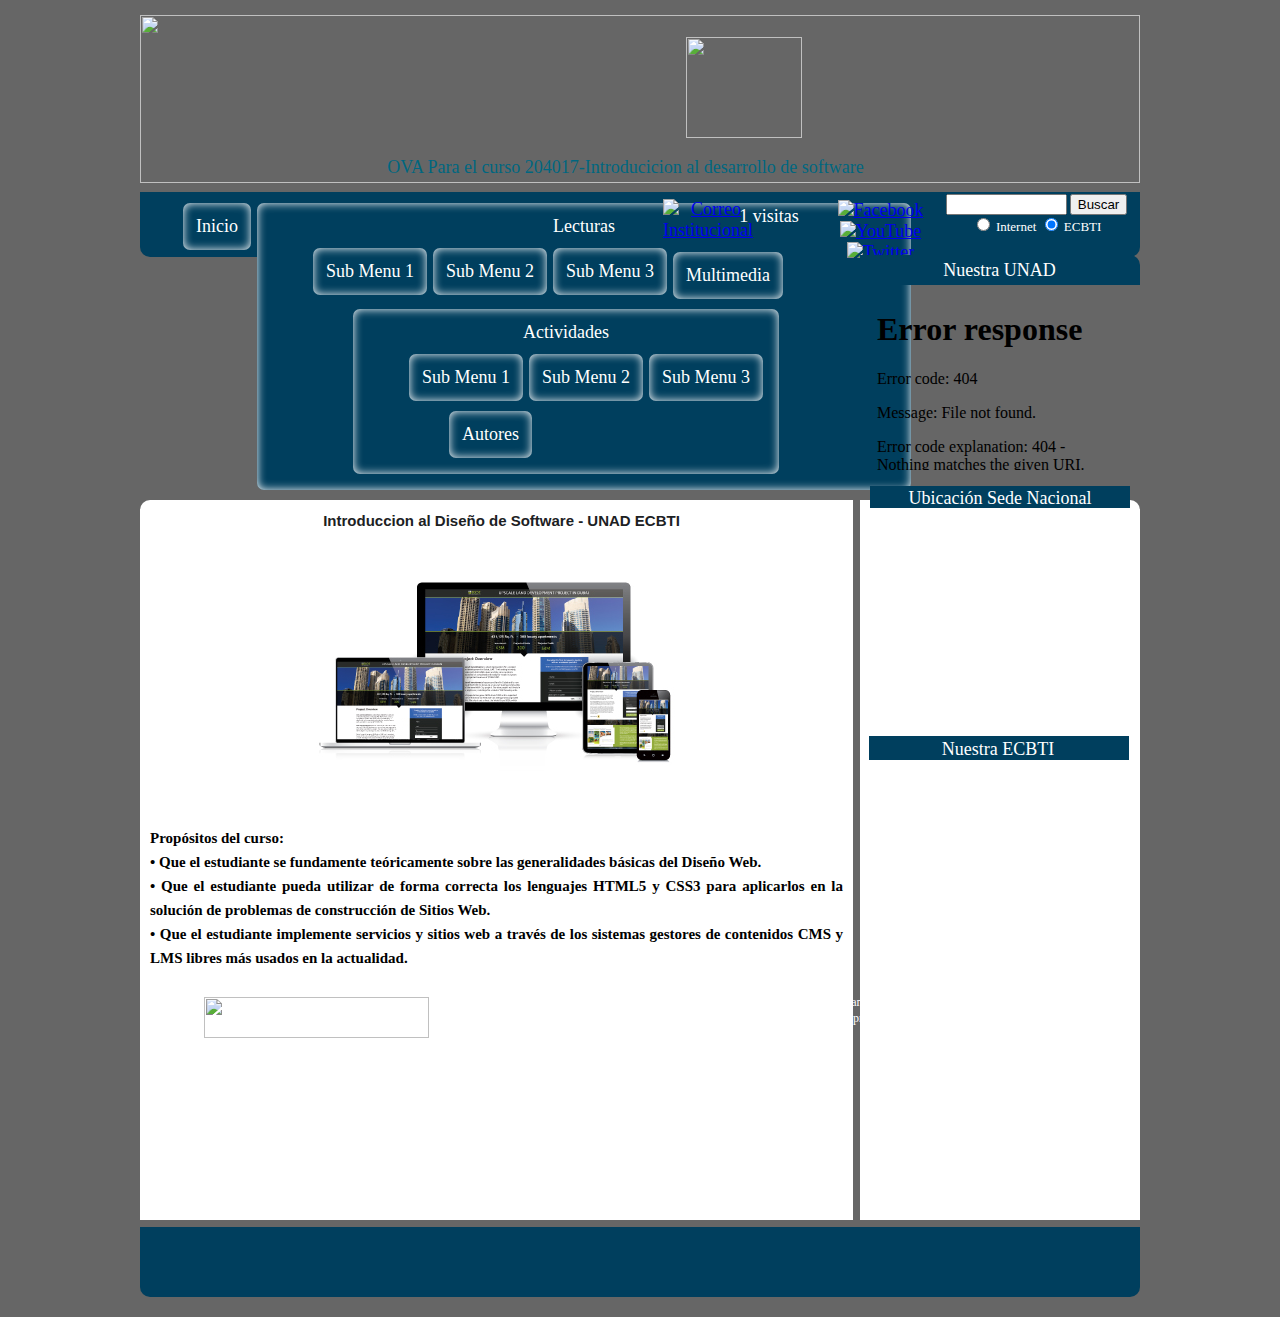
==== act1.html.html @ 7f0d972c "cambio index ccs3" ====
<!DOCTYPE html>
<html lang="es" class"no-js">
    <!-- comentario  -->
    <head>
 		<meta charset="UTF-8">
        <meta content="grupo 38 diseño web 2016" name="author"/>
        <meta content="Pagina de curso de Disenos de Sitios Web" name="description" />
        <meta content="software, UNAD, INGENIERIA, SISTEMAS, DISENO, OVA, CURSO, WEB" name="keywords" />
        <link href="favicon.ico" rel="shortcut icon" type="image/x-icon" />
        <title>SITIOS WEB</title>
        <link rel="stylesheet" href="css/normalize.css">
        <link href='http://fonts.googleapis.com/css?family=arial' rel='stylesheet' type='text/css'>
        <link rel="stylesheet" href="css/style.css">
     </head>
    <body>	
        <Div id="contenidos">
            <header>
                <div id="apDiv1"><img src="img/banner.jpg" width="1000" height="168">
                  <div id="apDiv24">OVA Para el curso 204017-Introducicion al desarrollo de software</div>
              </div>
            </header>
        	<p>&nbsp;</p>
   			<p>&nbsp;</p>
            <p>&nbsp;</p>
    		<nav>
              <ul class="menu">
                <li><a href="index.html" class="menu">Inicio</a></li>
                <li><a href="lecturas.html" class="menu">Lecturas</a>
                <ul>
                    <li><a href="act1.html" class="menu">Sub Menu 1</a></li>
                    <li><a href="act2.html" class="menu">Sub Menu 2</a></li>
                    <li><a href="act2.html" class="menu">Sub Menu 3</a></li>
                <ul>
                </li>

                <li><a href="multimedia.html" class="menu">Multimedia</a></li>
                <li><a href="actividades.html" class="menu">Actividades</a>
                 <ul>
                    <li><a href="act1.html" class="menu">Sub Menu 1</a></li>
                    <li><a href="act2.html" class="menu">Sub Menu 2</a></li>
                    <li><a href="act2.html" class="menu">Sub Menu 3</a></li>
                <ul>
                </li>

                <li><a href="autores.html" class="menu">Autores</a></li>
            
                <div id="apDiv19">
                <center>
                	<div id="cuentavisitas"></div>
						<script>yu=function(id){return document.getElementById(id);}
							if(localStorage){
							if(localStorage['visitas']==undefined){
							localStorage['visitas']=0;
							}var n=parseInt(localStorage['visitas']);localStorage['visitas']=1+n;
							var num=localStorage['visitas'];
							var mensaje=num + " visitas";
							 yu('cuentavisitas').innerHTML=mensaje;}
                        </script>
                </center></div>
                <div id="apDiv4"><a id="l1" target="_blank" rel="nofollow" href="https://www.facebook.com/Universidad-Nacional-Abierta-y-a-Distancia-UNAD-285790428108305/"><img title="Facebook"border="0" src="img/facebook_aqu_32.png" alt="Facebook" /></a><a href="https://www.youtube.com/user/universidadunad" target="_blank"><img src="img/youtube.png" alt="YouTube" title="Twitter" border="0" /></a><span class="nsb_container"><a href="https://twitter.com/UniversidadUNAD" target="_blank"><img src=			 "img/twitter_aqu_32.png" class="menu" title="Twitter" border="0" /></a></span></div> 
              </ul>
                 <div id="apDiv3">    
               	   <form method="get" action="http://www.google.es/search">
                    <input type="hidden" name="ie" value="UTF-8" />
                    <input type="hidden" name="oe" value="UTF-8" />
                    <input type="text" id="s" name="q" value="" size="12" />
                    <font size=-1>
                    <input type="submit"  id="x" name="btnG" value="Buscar" />
                    <input type="hidden" name="domains" value="https://estudios.unad.edu.co/ingenieria-de-sistemas" />
                    <br />
                    <input type="radio" name="sitesearch" value="" />
                    <font color="white"> Internet</font>
                    <input type="radio" name="sitesearch" value="https://estudios.unad.edu.co/ingenieria-de-sistemas" checked="checked" />
                    <font color="white"> ECBTI </font>
                   </form>
                </div>
             </nav>
            <div id="apDiv14"><a href="https://campus0a.unad.edu.co/campus0/login/index.php" target="_blank"><img src="img/campus.png" width="116" height="101"></a>									</div>
    <section>
    <h2>Introduccion al Diseño de Software - UNAD ECBTI</h2>
    <div id="apDiv20"><a href="https://informacion.unad.edu.co/correo" target="_blank"><img src="img/rss_aqu_32.png" class="menu" title="Correo Institucional" border="0" /></a></div>
                <article>
                    <figure>
                        <img src="img/software.png" alt="Diseno">
                  	</figure>
                    <p>
                        Propósitos del curso:<br>
                        • Que el estudiante se fundamente teóricamente sobre las generalidades básicas del Diseño Web.<br>
                        • Que el estudiante pueda utilizar de forma correcta los lenguajes HTML5 y CSS3 para aplicarlos en la solución de problemas de construcción de Sitios Web.<br>
                        • Que el estudiante implemente servicios y sitios web a través de los sistemas gestores de contenidos CMS y LMS libres más usados en la actualidad.<br>
                    </p>
      			</article>
    </section>
    <aside> 
                <div id="apDiv5">
                <div id="apDiv11">Nuestra UNAD</div>
                </div>
                <div id="apDiv6"><span style="text-align: justify;">
                <iframe src='js/slider.html' width='260' height='180' frameborder='0'></iframe>    
                </span>
      			</div>
              	<div id="apDiv7">
                <div id="apDiv12">Ubicación Sede Nacional</div>
      			</div>
      			<div id="apDiv8"><iframe src="https://www.google.com/maps/embed?pb=!1m14!1m8!1m3!1d15908.191419159031!2d-74.0975768!3d4.5854329!3m2!1i1024!2i768!4f13.1!3m3!1m2!1s0x0%3A0xc1c38a35fe03bf87!2sUNAD+UNIVERSIDAD+NACIONAL+ABIERTA+Sede+Jos%C3%A9+Celestino+Mutis!5e0!3m2!1ses!2sco!4v1475599261440" width="260" height="180" frameborder="0" style="border:0" allowfullscreen></iframe></div>
              <div id="apDiv15"></div>
              <div id="apDiv16">Nuestra ECBTI</div>
      <div id="apDiv18"><iframe width="260" height="180" src="https://www.youtube.com/embed/Z-rfSPH3ZQA" frameborder="0" allowfullscreen></iframe></div>
    	</aside>
		<Footer>
          <div id="apDiv25">Para uso de la Universidad Nacional Abierta y a Distancia UNAD</div>
          <div id="apDiv26">Elaborado por: Luis Fernando Jaramillo Hernández, estudiante del programa Ing. de Sistemas </div>
		  <div id="apDiv13"><img src="img/logoUNADgrisInferior.png" width="225" height="41"></div>
		  <div id="apDiv27">CEAD Dosquebradas - 2016</div>
    	</Footer>
   </body>
    <script src="js/modernizr.js"></script>   
    <script src="js/prefixfree.min.js"></script>
    <script src="js/jquery-2.1.1.js"></script>   
</html>
---- css/style.css ----
/*font-family: 'Shadows Into Light', cursive;
 font-family: 'Indie Flower', cursive;
*/
            #apDiv1 {
	position: absolute;
	width: 1000px;
	height: 168px;
	z-index: 1;
	border-radius: 10px 10px 0px 0px;
            }
            #apDiv2 {
	position: absolute;
	width: 518px;
	height: 21px;
	z-index: 1;
	left: -2px;
	top: 126px;
	background-color: #FFFFFF;
	border-radius: 20px 20px 20px 20px;
		            }
            #apDiv3 {
	position: absolute;
	width: 251px;
	height: 50px;
	z-index: 1;
	top: 179px;
	left: 771px;
            }
            #apDiv4 {
	position: absolute;
	width: 123px;
	height: 34px;
	z-index: 1;
	left: 679px;
	top: 185px;
            }
            #apDiv5 {
	position: absolute;
	width: 280px;
	height: 30px;
	z-index: 1;
	left: 720px;
	top: 240px;
	background-color: #003f5e;
	border-radius: 0px 10px 0px 0px;
	text-align: center;
	color: #FFFFFF;
	font-weight: bold;
	font-size: 18px;
	clip: rect(auto,auto,auto,auto);
            }
            #apDiv6 {
	position: absolute;
	width: 200px;
	height: 115px;
	z-index: 1;
	left: 729px;
	top: 275px;
            }
            #apDiv7 {
	position: absolute;
	width: 260px;
	height: 22px;
	z-index: 1;
	left: 730px;
	top: 471px;
	background-color: #003f5e;
	text-align: center;
	color: #FFF;
	font-weight: bold;
	font-size: 16px;
            }
            #apDiv8 {
	position: absolute;
	width: 259px;
	height: 200px;
	z-index: 1;
	left: 731px;
	top: 503px;
            }
            #apDiv9 {
	position: absolute;
	width: 33px;
	height: 35px;
	z-index: 1;
	left: 206px;
	top: -223px;
            }
            #apDiv10 {
            position: absolute;
            width: 713px;
            height: 39px;
            z-index: 2;
            left: -1px;
            top: 206px;
            }
        strong {
}
div {
	text-align: center;
}
        div {
	font-size: 18px;
}
        .class body nav .menu #apDiv3 form {
	font-size: 12px;
}
        form {
	font-size: 12px;
}
        #apDiv11 {
	position: absolute;
	width: 257px;
	height: 31px;
	z-index: 1;
	left: 11px;
	top: 5px;
	font-weight: normal;
	bottom: -1px;
}
        #apDiv12 {
	position: absolute;
	width: 260px;
	height: 24px;
	z-index: 1;
	left: 0px;
	top: 2px;
	font-weight: normal;
	bottom: -1px;
}
        #apDiv13 {
	position: absolute;
	width: 225px;
	height: 41px;
	z-index: 2;
	left: 64px;
	top: 982px;
}
        #apDiv14 {
	position: absolute;
	width: 98px;
	height: 68px;
	z-index: 3;
	left: 546px;
	top: 22px;
	border-radius: 0px 0px 0px 0px;
}
        #apDiv15 {
	position: absolute;
	width: 260px;
	height: 24px;
	z-index: 4;
	left: 729px;
	top: 721px;
	background-color: #003f5e;
}
        #apDiv16 {
	position: absolute;
	width: 260px;
	height: 24px;
	z-index: 5;
	left: 728px;
	top: 724px;
	color: #FFF;
	font-size: 18px;
	font-weight: normal;
}
        #apDiv17 {
	position: absolute;
	width: 260px;
	height: 78px;
	z-index: 6;
	left: 730px;
	top: 885px;
}
        #apDiv18 {
	position: absolute;
	width: 200px;
	height: 115px;
	z-index: 7;
	left: 729px;
	top: 752px;
}
        #apDiv19 {
	position: absolute;
	width: 138px;
	height: 43px;
	z-index: 8;
	left: 560px;
	top: 191px;
	color: #FFFFFF;
}
        #apDiv20 {
	position: absolute;
	width: 39px;
	height: 18px;
	z-index: 9;
	left: 523px;
	top: 184px;
}
        .class body section article p {
	font-weight: bold;
}
        #apDiv21 {
	position: absolute;
	width: 200px;
	height: 115px;
	z-index: 10;
	left: 272px;
	top: 745px;
}
        #apDiv22 {	position: absolute;
	width: 200px;
	height: 115px;
	z-index: 10;
	left: 320px;
	top: 751px;
}
        #apDiv23 {
	position: absolute;
	width: 669px;
	height: 51px;
	z-index: 10;
	left: 308px;
	top: 975px;
}
        #apDiv24 {
	position: absolute;
	width: 531px;
	height: 21px;
	z-index: 1;
	left: 220px;
	top: 142px;
	color: #006680;
	border-top-color: #006680;
}
        #apDiv25 {
	position: absolute;
	width: 360px;
	height: 30px;
	z-index: 10;
	left: 436px;
	top: 980px;
	font-size: 12px;
	color: #FFF;
}
        #apDiv26 {
	position: absolute;
	width: 576px;
	height: 26px;
	z-index: 11;
	left: 328px;
	top: 996px;
	font-size: 12px;
	color: #FFF;
}
        #apDiv27 {
	position: absolute;
	width: 200px;
	height: 31px;
	z-index: 12;
	font-size: 12px;
	color: #FFF;
	left: 516px;
	top: 1012px;
}
#contenidos{
	width: 1000px;
	height: auto;
	margin: auto;
	position: relative;
	color: #000;
}
/*ETIQUETAS*/
body{

background-repeat: no-repeat;
background-size: cover;
background-color: #666;
}
h1{
	font-family: Arial, Helvetica, sans-serif;
	color: white;
	margin-left: 10px;
	font-size: 60px;
	text-align: center;
}
h2{
	font-family: Arial, Helvetica, sans-serif;
	color: #1C2123;
	margin-left: 10px;
	font-size: 15px;
	text-align: center;
	border-top: #006680;
}
h3{
	font-family: Arial, Helvetica, sans-serif;
	;
	color: white;
	font-size: 11px;
	text-align: center;
}
header{
	width: 1000px;
	height: 120 px;
	background: rgba(255, 255, 255, 10,70);
}
nav{
	width: 1000px;
	height: 65px;
	background: #003f5e;
	border-radius: 0px 0px 10px 10px;
	color: #006680;
}
ul{
margin: auto;
padding-top: 4px;
}
li{
	float: left;
	list-style-type: none;
	padding: 13px;
	background: #003f5e;
	margin: 3px;
	border-radius: 7px;
	box-shadow: inset 0px 0px 10px white;
	margin-top: 7px;
}
section{
	width: 713px;
	background: white;
	height: 720px;
	float: left;
	margin-top: 7px;
	border-radius: 10px 0px 0px 0px;
}
aside{
	width: 280px;
	background: white;
	height: 720px;
	float: left;
	margin-left: 7px;
	margin-top: 7px;
	border-radius: 0px 10px 0px 0px;
}
footer{
	width: 1000px;
	height: 70px;
	background: #003f5e;
	float: left;
	margin-top: 7px;
	border-radius: 0px 0px 10px 10px;
	margin-bottom: 20px;
	font-size: 12px;
	text-align: left;
}
p{

	font-size: 15px;
	font-weight: bolder;
	line-height: 24px;
	padding: 10px;
	text-align: justify;
}
/*CLASES*/
.ancho_menu_home{width: 900px;}
.ancho_menu_paginas{width: 970px;}
.menu:link{
	color: #FFF;
	text-decoration: none;
}
.menu:visited{
	color: #FFF;
	text-decoration: none;
}
.menu:hover{
	color: #FF6600;
	text-decoration: none;
	/*text-shadow: 0 0 13px white;*/
}
.menu:active{
	color: #003F5E;
	text-decoration: none;


.menu li:hover ul {
        display:block;
        position: absolute;
        padding: 0;
        margin:-16px;
        margin-top:10px;
        width: 10px;
        float: none;
                }
.menu  li ul {
        display:none;
        position:absolute;
        min-width:130px;
        }


/*SEUDO CLASES*/
p {
	font-size: 12px;
	font-weight: normal;
	color: #333;
}
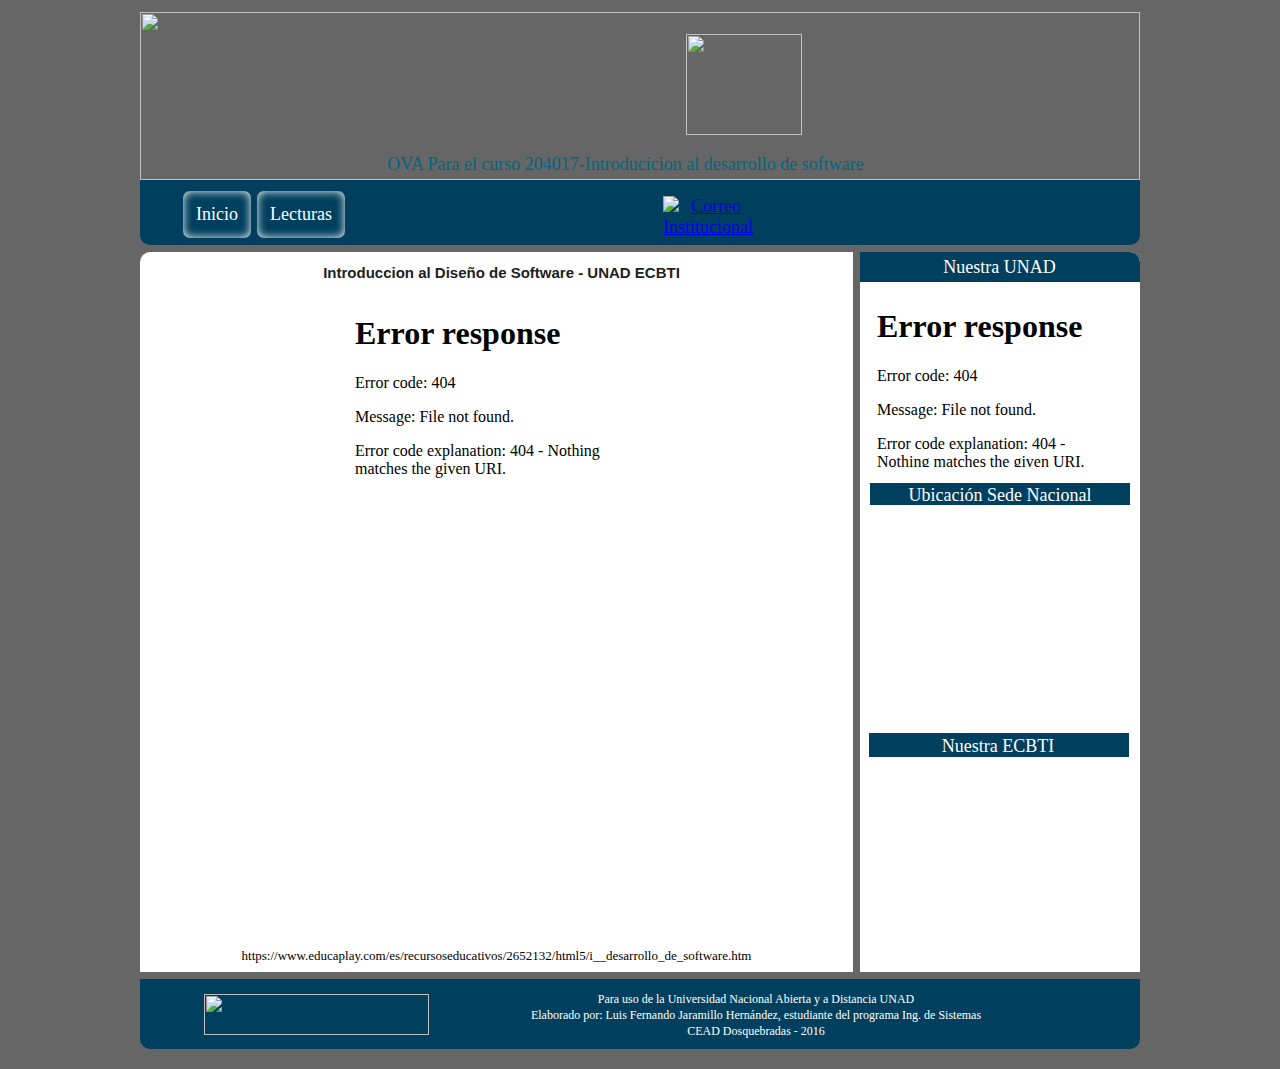
==== commit 2aa2d8ed: "CAMBIO EN ACTIVIDAD" ====
--- a/act1.html.html
+++ b/act1.html.html
@@ -80,16 +80,14 @@
     <h2>Introduccion al Diseño de Software - UNAD ECBTI</h2>
     <div id="apDiv20"><a href="https://informacion.unad.edu.co/correo" target="_blank"><img src="img/rss_aqu_32.png" class="menu" title="Correo Institucional" border="0" /></a></div>
                 <article>
-                    <figure>
-                        <img src="img/software.png" alt="Diseno">
-                  	</figure>
-                    <p>
-                        Propósitos del curso:<br>
-                        • Que el estudiante se fundamente teóricamente sobre las generalidades básicas del Diseño Web.<br>
-                        • Que el estudiante pueda utilizar de forma correcta los lenguajes HTML5 y CSS3 para aplicarlos en la solución de problemas de construcción de Sitios Web.<br>
-                        • Que el estudiante implemente servicios y sitios web a través de los sistemas gestores de contenidos CMS y LMS libres más usados en la actualidad.<br>
-                    </p>
-      			</article>
+                <iframe src='
+                   
+
+                 width='900' height='650' frameborder='0'></iframe>
+                 https://www.educaplay.com/es/recursoseducativos/2652132/html5/i__desarrollo_de_software.htm
+
+                   
+      			     </article>
     </section>
     <aside> 
                 <div id="apDiv5">
--- a/css/style.css
+++ b/css/style.css
@@ -381,8 +381,9 @@
 .menu:active{
 	color: #003F5E;
 	text-decoration: none;
-
-
+}
+        
+   
 .menu li:hover ul {
         display:block;
         position: absolute;
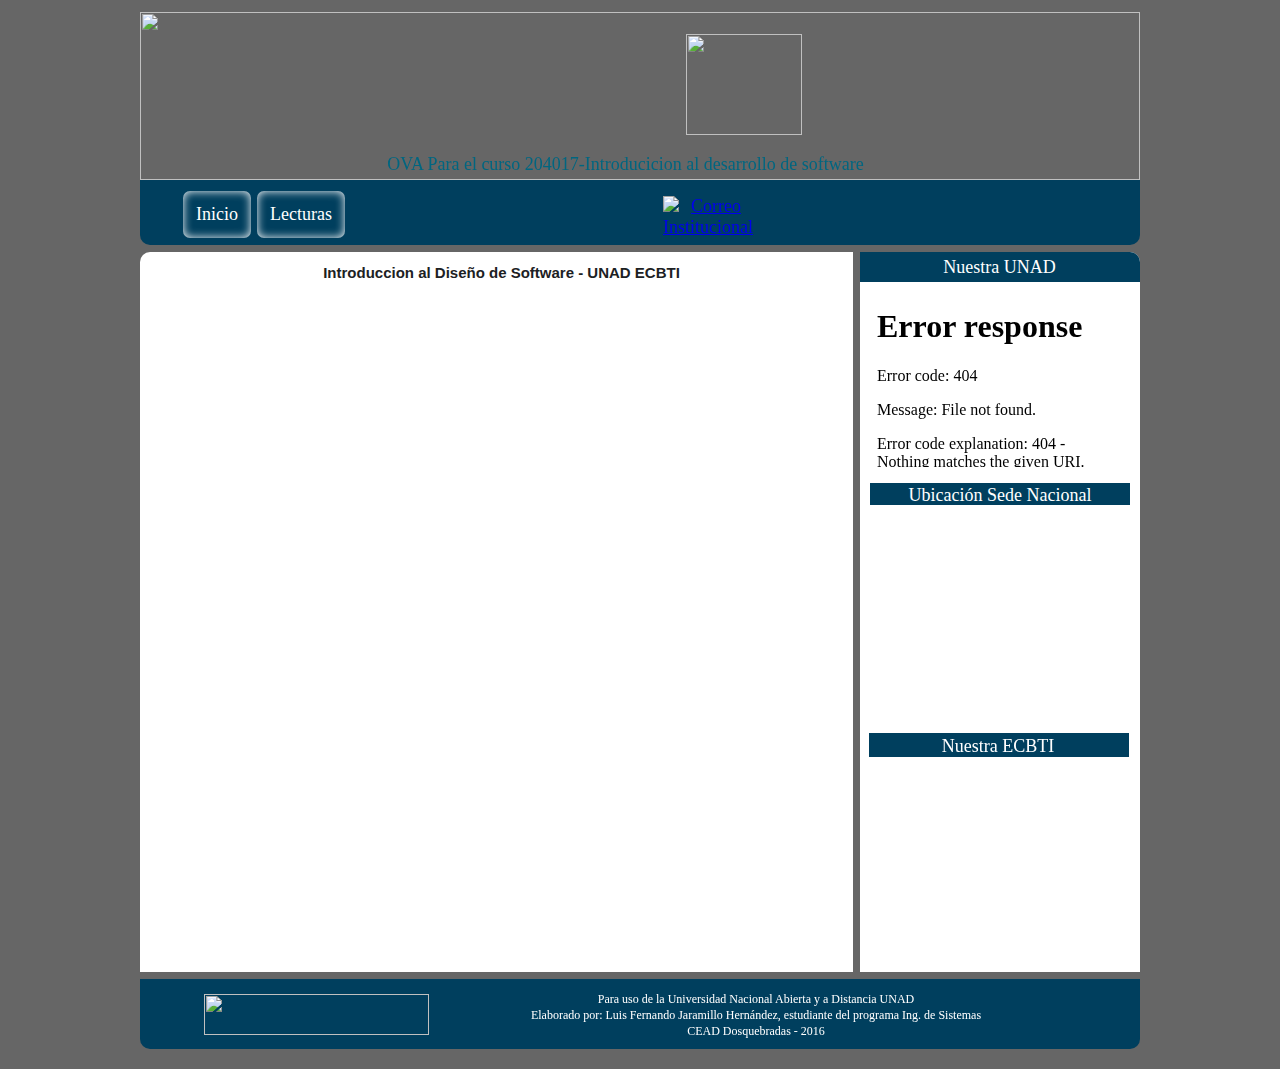
==== commit f2e8b083: "CAMBIO ACTIVIDAD" ====
--- a/act1.html.html
+++ b/act1.html.html
@@ -79,15 +79,9 @@
     <section>
     <h2>Introduccion al Diseño de Software - UNAD ECBTI</h2>
     <div id="apDiv20"><a href="https://informacion.unad.edu.co/correo" target="_blank"><img src="img/rss_aqu_32.png" class="menu" title="Correo Institucional" border="0" /></a></div>
-                <article>
-                <iframe src='
-                   
-
-                 width='900' height='650' frameborder='0'></iframe>
-                 https://www.educaplay.com/es/recursoseducativos/2652132/html5/i__desarrollo_de_software.htm
-
-                   
-      			     </article>
+               <article > 
+    <iframe src='https://www.educaplay.com/es/recursoseducativos/2242646/html5/ova_introduccion_al_desarrollo_de_software.htm' 
+ width='900' height='650' frameborder='0'></iframe>
     </section>
     <aside> 
                 <div id="apDiv5">
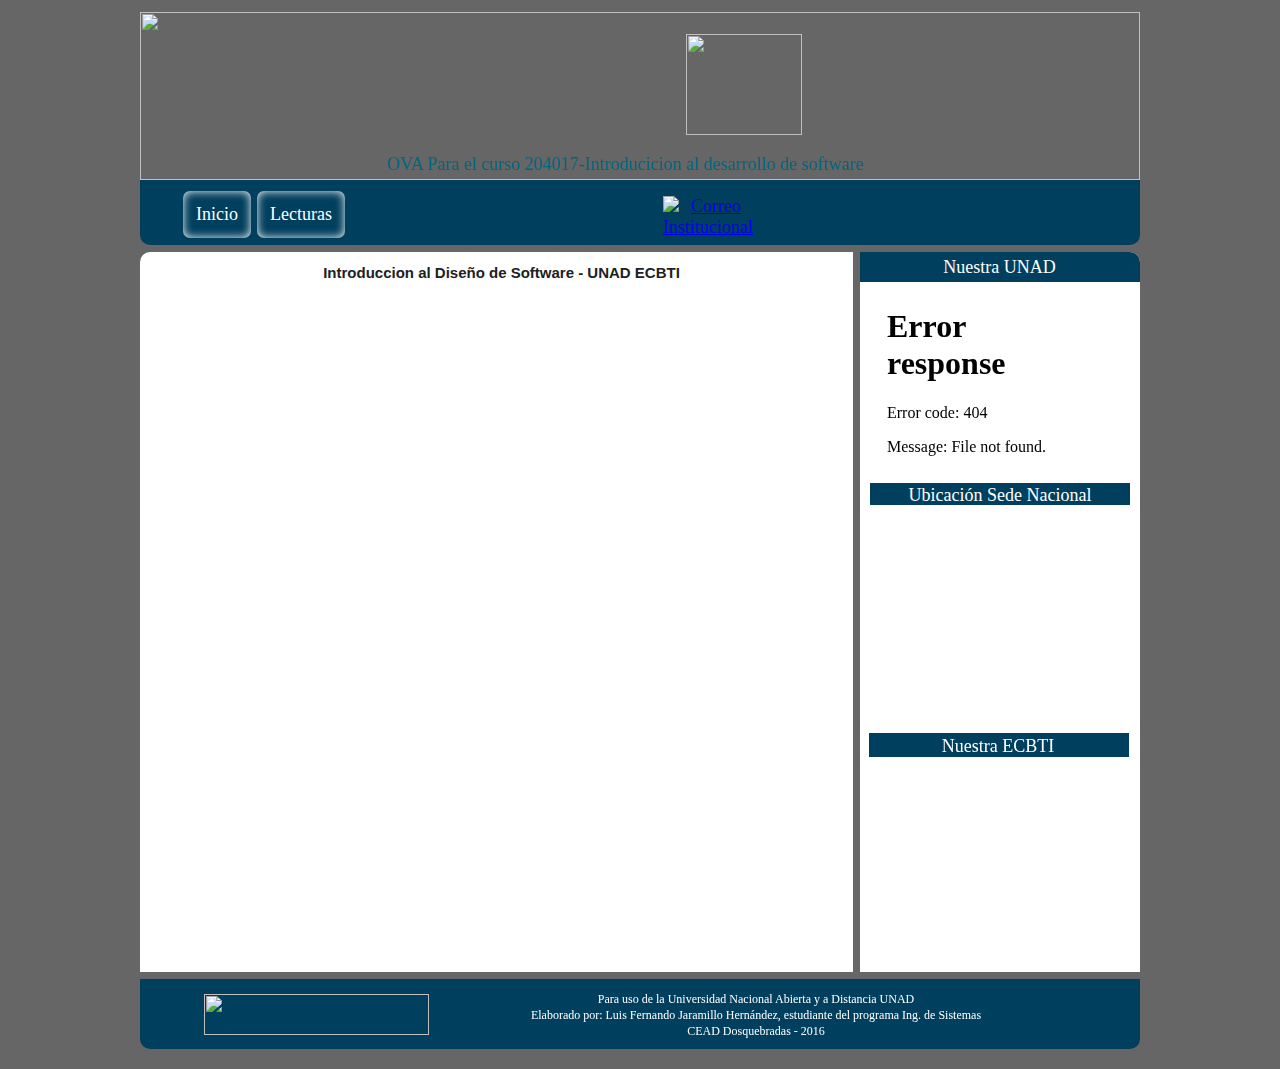
==== commit d2323d65: "tamaño" ====
--- a/act1.html.html
+++ b/act1.html.html
@@ -80,7 +80,7 @@
     <h2>Introduccion al Diseño de Software - UNAD ECBTI</h2>
     <div id="apDiv20"><a href="https://informacion.unad.edu.co/correo" target="_blank"><img src="img/rss_aqu_32.png" class="menu" title="Correo Institucional" border="0" /></a></div>
                <article > 
-    <iframe src='https://www.educaplay.com/es/recursoseducativos/2242646/html5/ova_introduccion_al_desarrollo_de_software.htm' 
+    <iframe src=https://www.educaplay.com/es/recursoseducativos/2652132/html5/i__desarrollo_de_software.htm 
  width='900' height='650' frameborder='0'></iframe>
     </section>
     <aside> 
@@ -88,7 +88,7 @@
                 <div id="apDiv11">Nuestra UNAD</div>
                 </div>
                 <div id="apDiv6"><span style="text-align: justify;">
-                <iframe src='js/slider.html' width='260' height='180' frameborder='0'></iframe>    
+                <iframe src='js/slider.html' width='180' height='180' frameborder='0'></iframe>    
                 </span>
       			</div>
               	<div id="apDiv7">
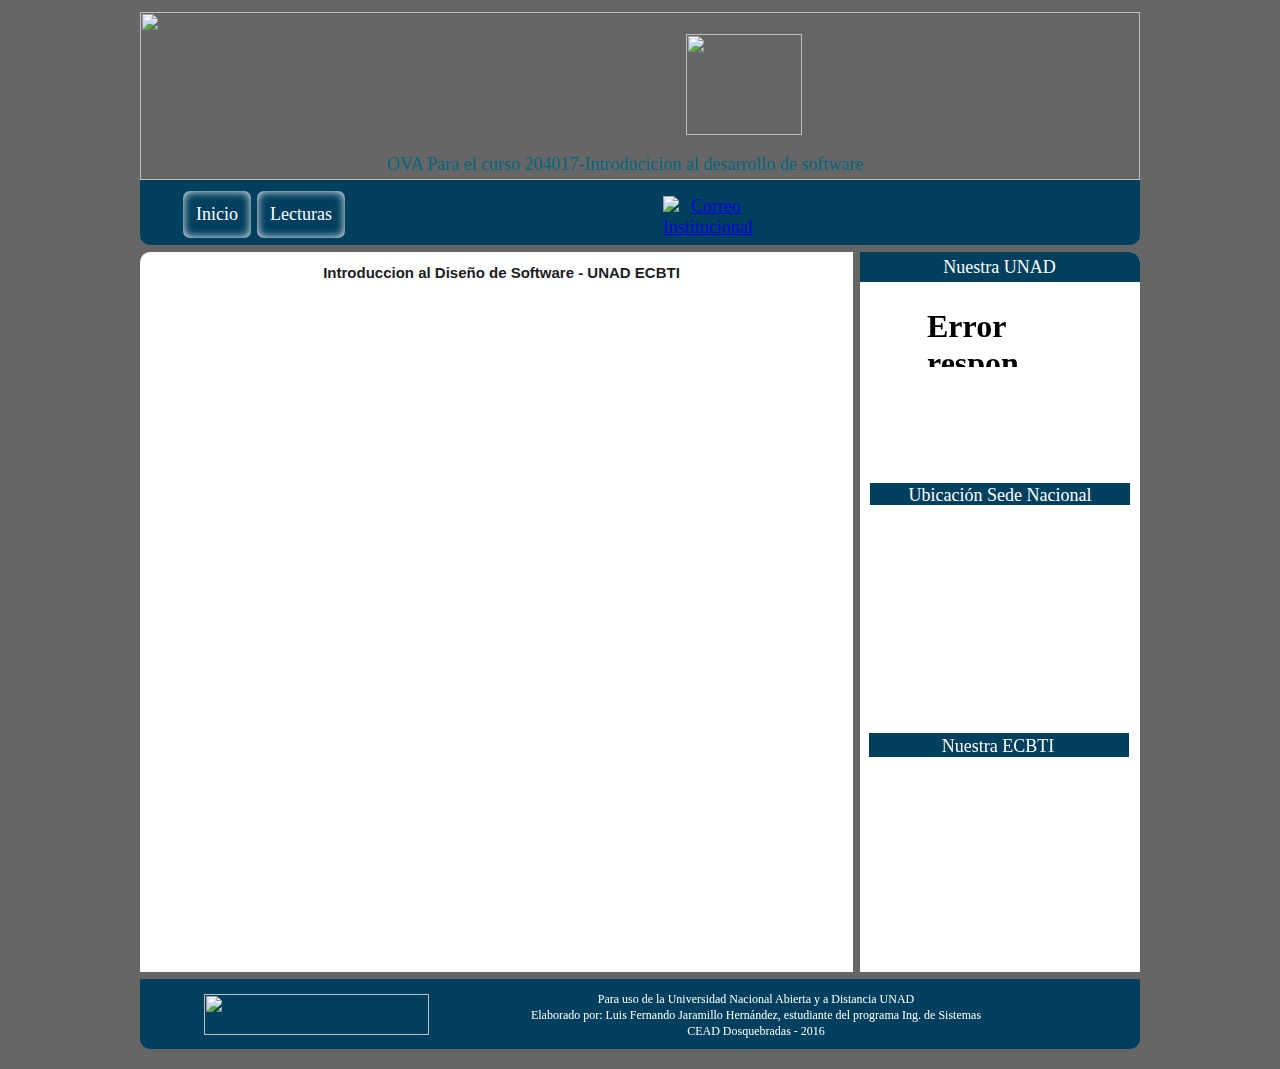
==== commit e6ff1e98: "nuvo cambio" ====
--- a/act1.html.html
+++ b/act1.html.html
@@ -88,7 +88,7 @@
                 <div id="apDiv11">Nuestra UNAD</div>
                 </div>
                 <div id="apDiv6"><span style="text-align: justify;">
-                <iframe src='js/slider.html' width='180' height='180' frameborder='0'></iframe>    
+                <iframe src='js/slider.html' width='100' height='80' frameborder='0'></iframe>    
                 </span>
       			</div>
               	<div id="apDiv7">
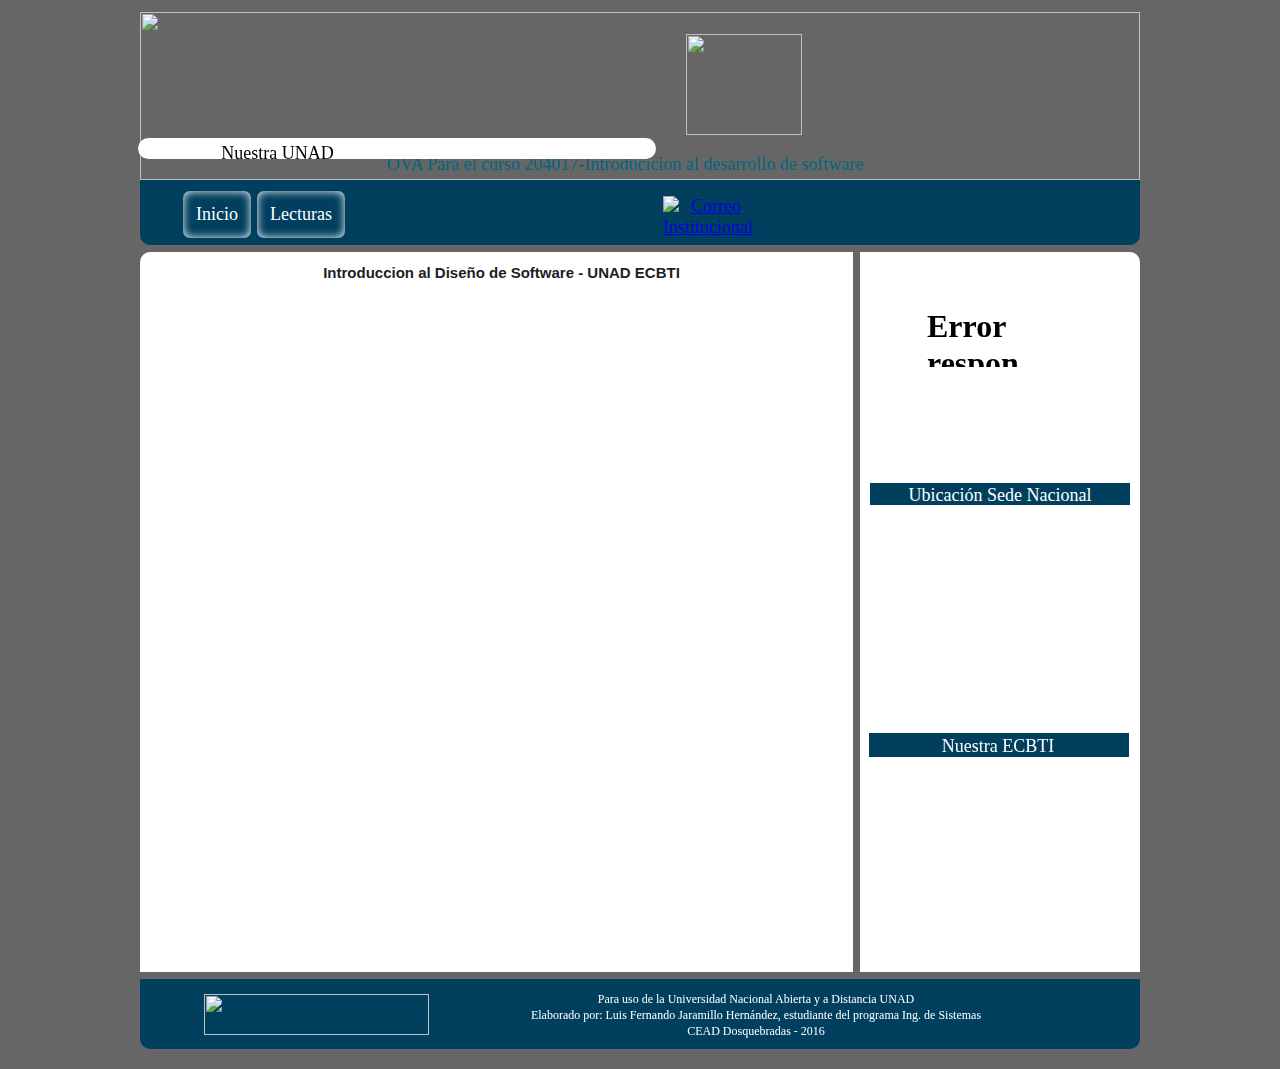
==== commit 841f7ecf: "de 2  a 5" ====
--- a/act1.html.html
+++ b/act1.html.html
@@ -84,7 +84,7 @@
  width='900' height='650' frameborder='0'></iframe>
     </section>
     <aside> 
-                <div id="apDiv5">
+                <div id="apDiv2">
                 <div id="apDiv11">Nuestra UNAD</div>
                 </div>
                 <div id="apDiv6"><span style="text-align: justify;">
